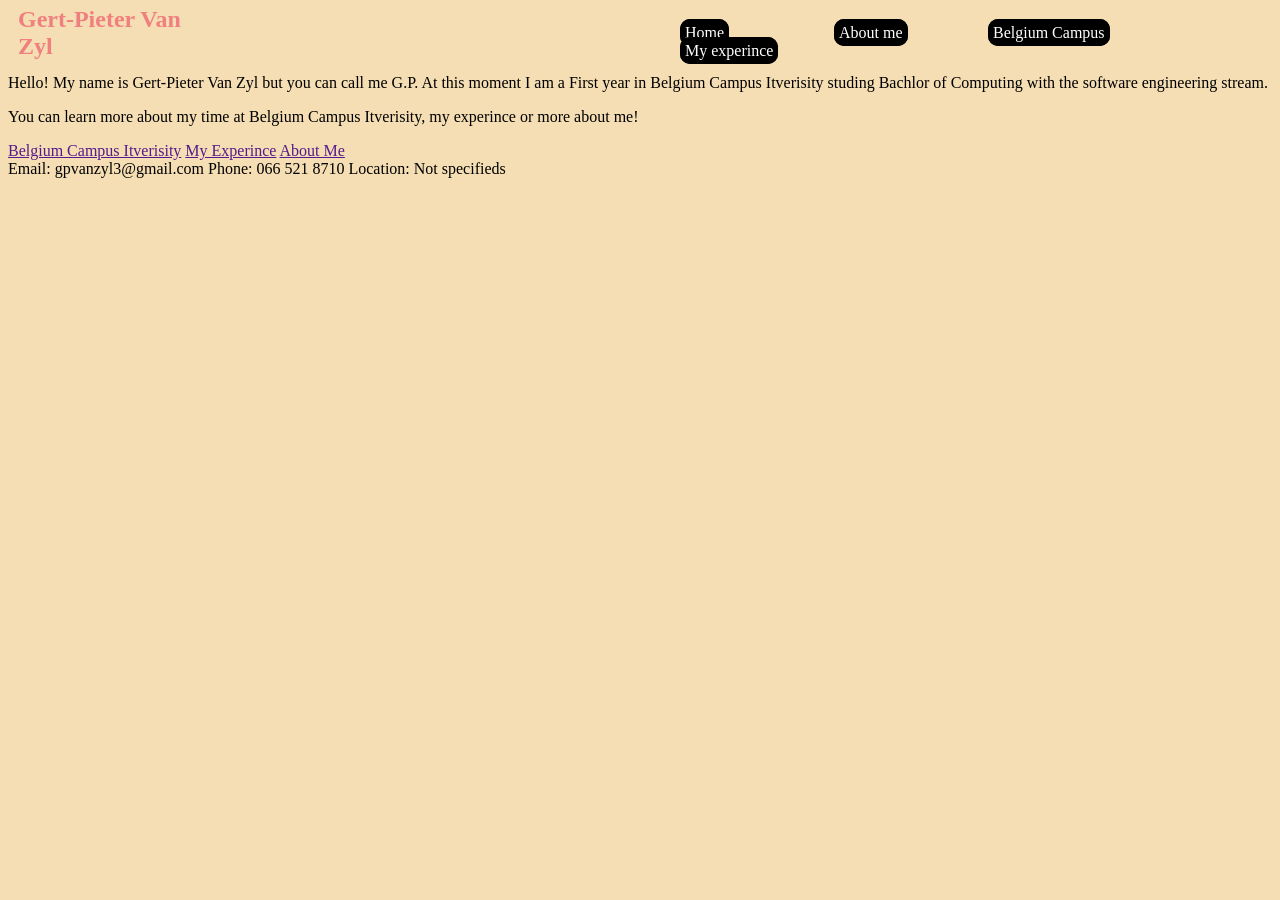
==== index.html @ 409f5c5f "Add files via upload" ====
<html lang="en">
<head>
    <link rel="stylesheet" href="home_style.css">
    <meta charset="UTF-8">
    <meta name="viewport" content="width=device-width, initial-scale=1.0">
    <title>Document</title>
</head>
<body>
    <div id="grid">
        <header class="header">
            <section class="name">
                <h2>Gert-Pieter Van Zyl</h2>
            </section>

            <nav class="navigation">
                <ul>
                    <li><a href="home.html">Home</a></li>
                    <li><a href="about.html">About me</a></li>
                    <li><a href="belgiumcampus.html">Belgium Campus</a></li>
                    <li><a href="experince.html">My experince</a></li>
                </ul>
            </nav>
        </header>

        <main class="main">
            <section></section>

            <section> 
                <p>
                    Hello! My name is Gert-Pieter Van Zyl but you can call me G.P. At this moment I am a First year in Belgium Campus Itverisity studing Bachlor of Computing with the software engineering stream.
                </p>

                <p>
                    You can learn more about my time at Belgium Campus Itverisity, my experince or more about me!
                </p>
            </section>

            <section>
                <a href="">Belgium Campus Itverisity</a>
                <a href="">My Experince</a>
                <a href="">About Me</a>
            </section>
        </main>

        <footer class="footer">
            <section>
                Email: gpvanzyl3@gmail.com
                Phone: 066 521 8710
                Location: Not specifieds
            </section>
        </footer>
    </div>
</body>
</html>
---- home_style.css ----
body
{
    background-color: wheat;
}

#grid
{
    grid-template-columns: repeat(6, 1fr);
    grid-template-rows: repeat(8, minmax(50px,auto));
    grid-gap: 5px;
}

/*header*/
.header
{
    grid-column: 1/7;
    grid-row: 1/2;

    display: grid;
    grid-template-columns: repeat(6,1fr);
    grid-template-rows: repeat(1,50px);
}

.name
{
    color: lightcoral;
    grid-column: 1/2;
    align-self: center;
    padding: 0 0 0 10px;
}

.navigation
{
    grid-column: 4/7;
}

ul li
{
    display: inline-block;
    width: 150px;
}

ul li a
{
    text-decoration: none;
    color: white;

    border: solid black 1px;
    border-width: 5px;
    border-radius: 10px;
    background-color: black;
}

/*main*/
.main
{
    grid-column: 1/7;
    grid-row: 2/6;
}

/*footer*/
.footer
{
    grid-column: 1/7;
    grid-row: 6/8;
}
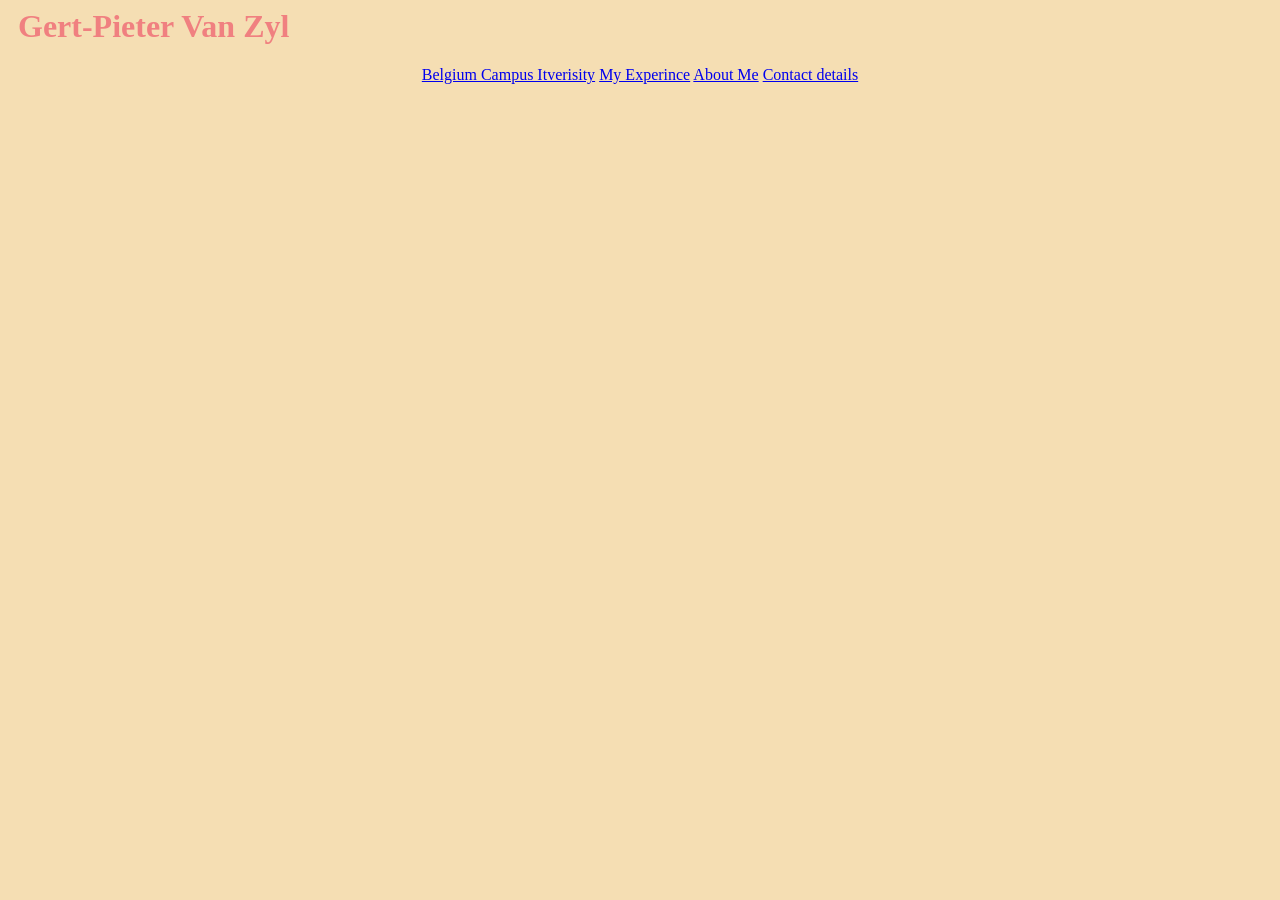
==== commit b14145b2: "removed header and footer and changed main body of text" ====
--- a/index.html
+++ b/index.html
@@ -7,48 +7,31 @@
 </head>
 <body>
     <div id="grid">
-        <header class="header">
-            <section class="name">
-                <h2>Gert-Pieter Van Zyl</h2>
+        
+         <h1 class="name">Gert-Pieter Van Zyl</h1>
+            
+
+        <main class="main">
+           
+
+            <section> 
+               
             </section>
 
-            <nav class="navigation">
-                <ul>
-                    <li><a href="home.html">Home</a></li>
-                    <li><a href="about.html">About me</a></li>
-                    <li><a href="belgiumcampus.html">Belgium Campus</a></li>
-                    <li><a href="experince.html">My experince</a></li>
-                </ul>
-            </nav>
-        </header>
+            <section><center>
+                <a href="belgiumcampus.html" class="button">Belgium Campus Itverisity</a>
+                <a href="experince.html" class="button">My Experince</a>
+                <a href="about.html" class="button">About Me</a>
+                <a href="contact.html" class="button">Contact details</a>
 
-        <main class="main">
-            <section></section>
-
-            <section> 
-                <p>
-                    Hello! My name is Gert-Pieter Van Zyl but you can call me G.P. At this moment I am a First year in Belgium Campus Itverisity studing Bachlor of Computing with the software engineering stream.
-                </p>
-
-                <p>
-                    You can learn more about my time at Belgium Campus Itverisity, my experince or more about me!
-                </p>
-            </section>
-
-            <section>
-                <a href="">Belgium Campus Itverisity</a>
-                <a href="">My Experince</a>
-                <a href="">About Me</a>
-            </section>
+            </center></section>
         </main>
 
         <footer class="footer">
             <section>
-                Email: gpvanzyl3@gmail.com
-                Phone: 066 521 8710
-                Location: Not specifieds
+
             </section>
         </footer>
     </div>
 </body>
-</html>+</html>
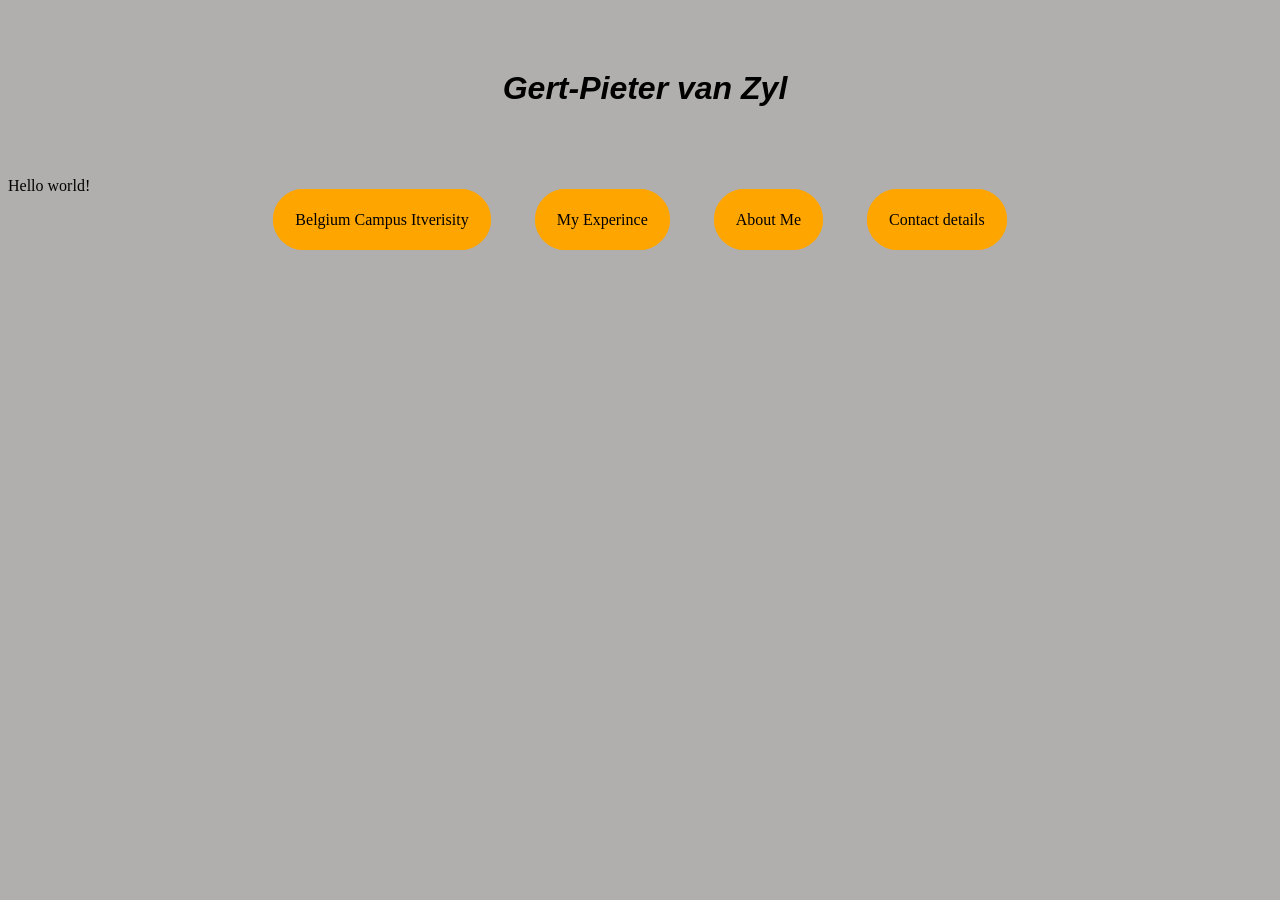
==== commit 1da3a5c7: "Some idiot thinked his surename begin with a capital letter!!!" ====
--- a/index.html
+++ b/index.html
@@ -8,14 +8,14 @@
 <body>
     <div id="grid">
         
-         <h1 class="name">Gert-Pieter Van Zyl</h1>
+         <h1 class="name">Gert-Pieter van Zyl</h1>
             
 
         <main class="main">
            
 
             <section> 
-               
+               <p>Hello world!</p>
             </section>
 
             <section><center>
--- a/home_style.css
+++ b/home_style.css
@@ -1,16 +1,16 @@
 body
 {
-    background-color: wheat;
+    background-color: rgb(176, 175, 173);
 }
 
 #grid
 {
     grid-template-columns: repeat(6, 1fr);
-    grid-template-rows: repeat(8, minmax(50px,auto));
+    grid-template-rows: repeat(8, minmax(150px, auto));
     grid-gap: 5px;
 }
 
-/*header*/
+/*header
 .header
 {
     grid-column: 1/7;
@@ -19,20 +19,29 @@
     display: grid;
     grid-template-columns: repeat(6,1fr);
     grid-template-rows: repeat(1,50px);
-}
+}*/
 
 .name
 {
-    color: lightcoral;
-    grid-column: 1/2;
-    align-self: center;
+    color: rgb(0, 0, 0);
+    grid-column: 1/7;
+    grid-template-rows: 2/3;
+    text-align: center;
     padding: 0 0 0 10px;
+    font-family: 'Lucida Sans', 'Lucida Sans Regular', 'Lucida Grande', 'Lucida Sans Unicode', Geneva, Verdana, sans-serif;
+    font-style: italic;
+    font-style: bold;
+
+    margin: 70px;
+    
+
 }
 
-.navigation
+/*.navigation
 {
+    grid-row: 1/2;
     grid-column: 4/7;
-}
+}*/
 
 ul li
 {
@@ -51,16 +60,29 @@
     background-color: black;
 }
 
+.button
+{
+    text-decoration: none;
+    color: black;
+    margin: 200px 20px 20px 20px;
+    padding: 20px;
+
+    border: solid orange 2px;
+    background-color: orange;
+    border-radius: 50px;
+}
+
 /*main*/
 .main
 {
     grid-column: 1/7;
-    grid-row: 2/6;
+    grid-row: 3/6;
 }
 
 /*footer*/
 .footer
 {
+    margin: 70px;
     grid-column: 1/7;
     grid-row: 6/8;
-}+}
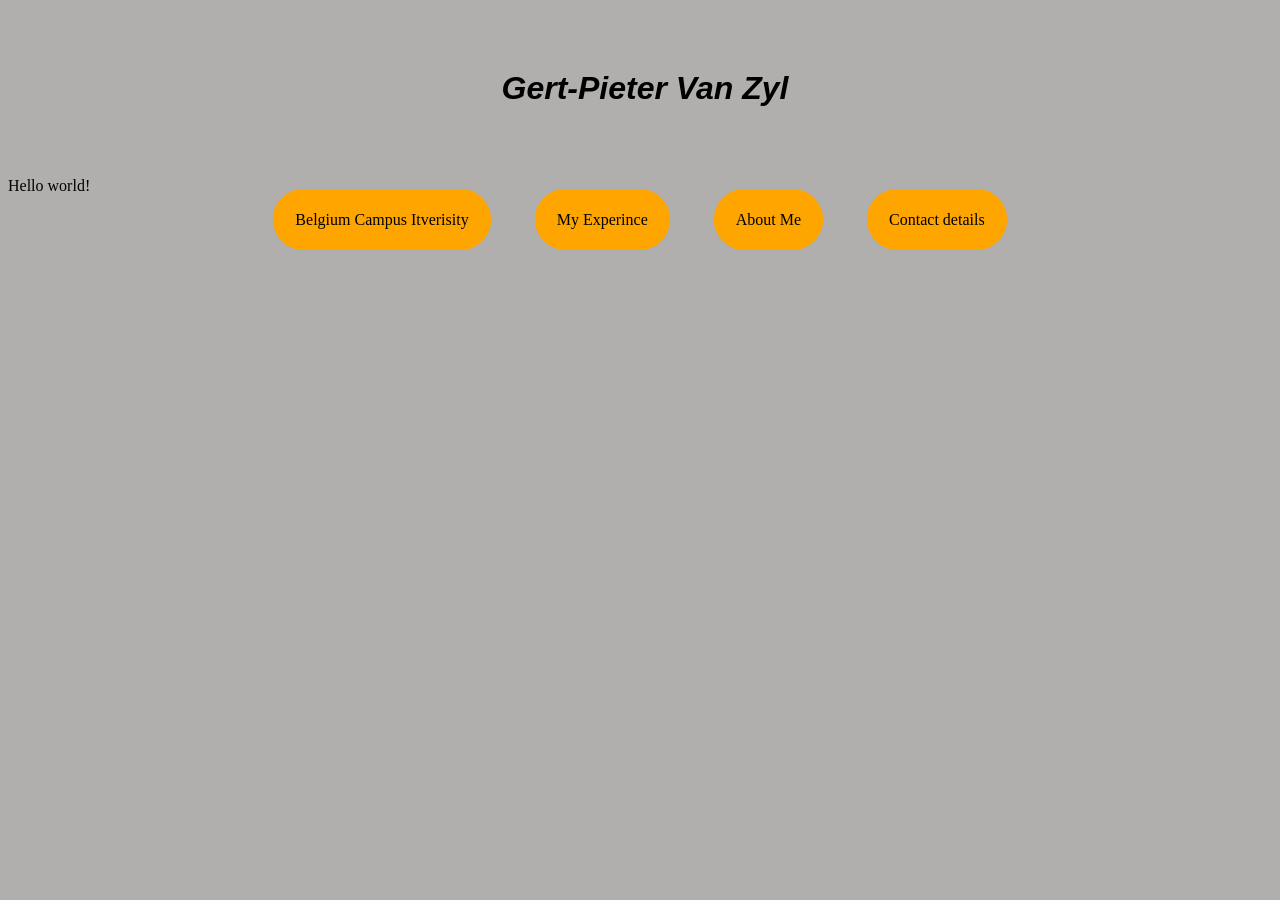
==== commit e33a2c1c: "changed surename" ====
--- a/index.html
+++ b/index.html
@@ -8,7 +8,7 @@
 <body>
     <div id="grid">
         
-         <h1 class="name">Gert-Pieter van Zyl</h1>
+         <h1 class="name">Gert-Pieter Van Zyl</h1>
             
 
         <main class="main">
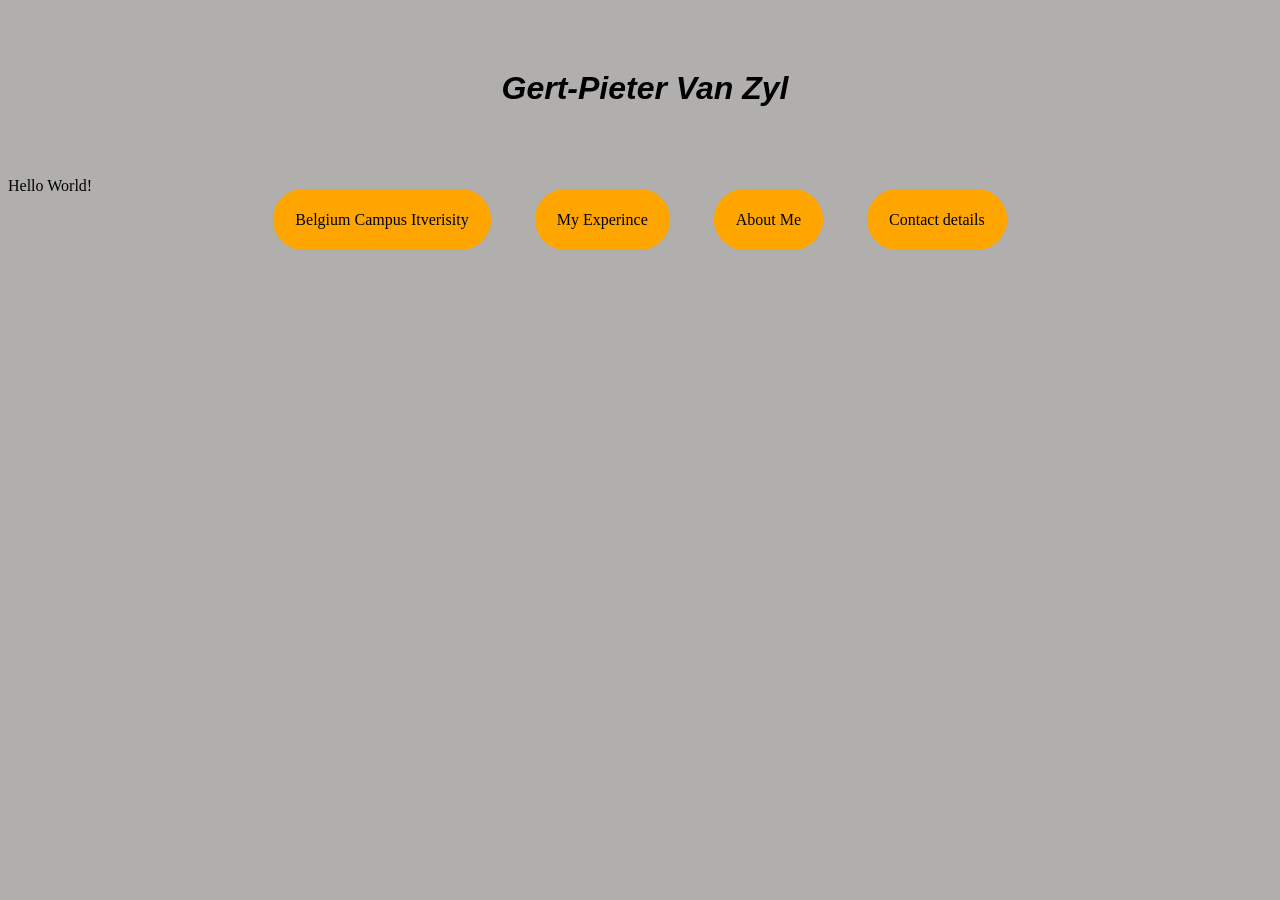
==== commit e23f98d5: "changed" ====
--- a/index.html
+++ b/index.html
@@ -15,7 +15,7 @@
            
 
             <section> 
-               <p>Hello world!</p>
+               <p>Hello World!</p>
             </section>
 
             <section><center>
